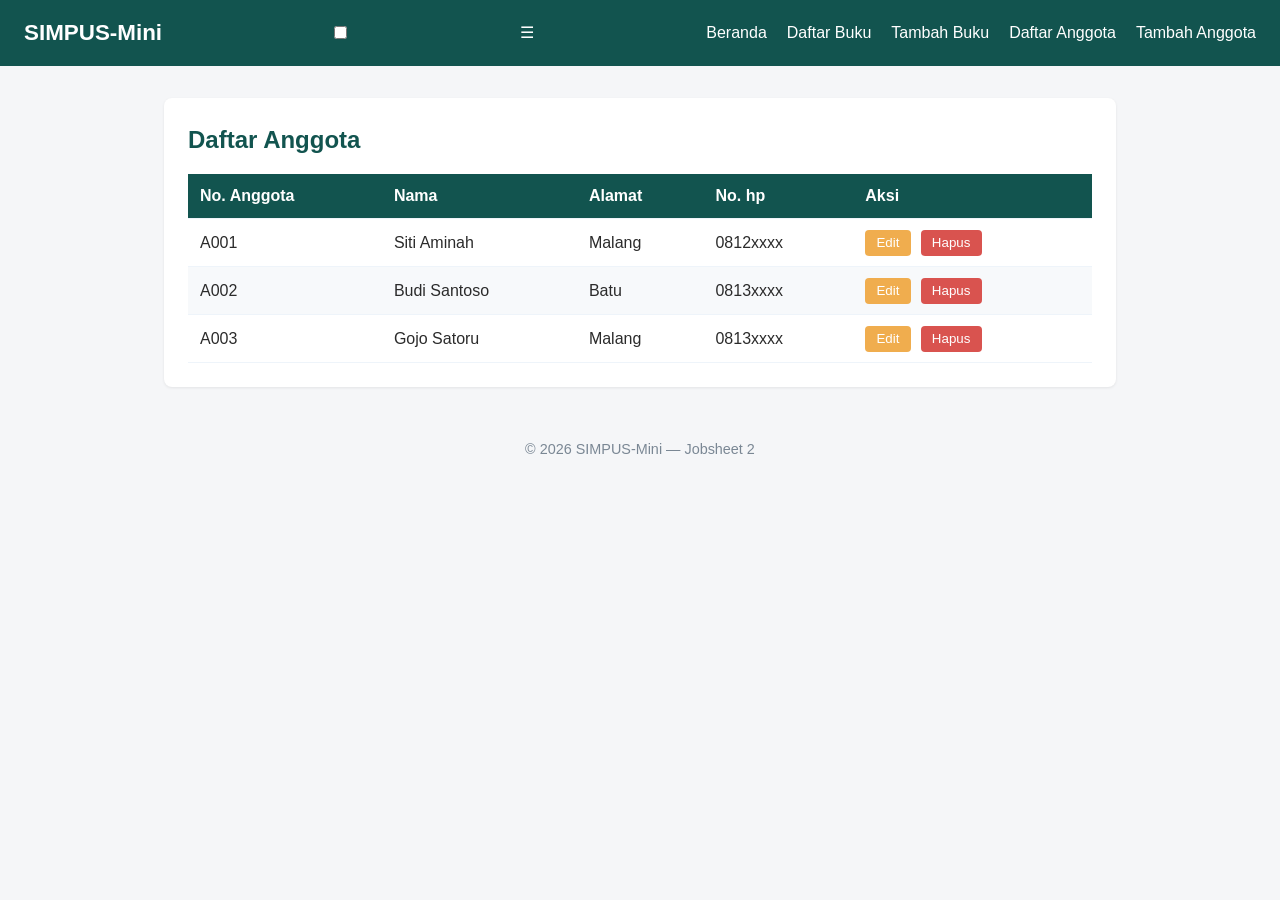
==== anggota/list.html @ 8a6695aa "initial commit" ====
<!DOCTYPE html>
<html lang="id">

<head>
    <meta charset="UTF-8">
    <meta name="viewport" content="width=device-width, initial-scale=1">
    <title>Simpus-Mini | Daftar Anggota</title>
    <link rel="stylesheet" href="../assets/css/style.css">
</head>

<body>
    <header>
        <h1>SIMPUS-Mini</h1>
        <input type="checkbox" id="nav-toogle" class="nav-toogle">
        <label for="nav-toogle" class="nav-toogle-label">&#9776</label>
        <nav>
            <ul>
                <li><a href="../index.html">Beranda</a></li>
                <li><a href="../buku/list.html">Daftar Buku</a></li>
                <li><a href="../buku/tambah.html">Tambah Buku</a></li>
                <li><a href="list.html">Daftar Anggota</a></li>
                <li><a href="tambah.html">Tambah Anggota</a></li>
            </ul>
        </nav>
    </header>

    <main>
        <section>
            <h2>Daftar Anggota</h2>
            <div class="table-responsive">
                <table>
                    <thead>
                        <tr>
                            <th>No. Anggota</th>
                            <th>Nama</th>
                            <th>Alamat</th>
                            <th>No. hp</th>
                            <th>Aksi</th>
                        </tr>
                    </thead>
                    <tbody>
                        <tr>
                            <td>A001</td>
                            <td>Siti Aminah</td>
                            <td>Malang</td>
                            <td>0812xxxx</td>
                            <td>
                                <button type="button">Edit</button>
                                <button type="button">Hapus</button>
                            </td>
                        </tr>
                        <tr>
                            <td>A002</td>
                            <td>Budi Santoso</td>
                            <td>Batu</td>
                            <td>0813xxxx</td>
                            <td>
                                <button type="button">Edit</button>
                                <button type="button">Hapus</button>
                            </td>
                        </tr>
                        <tr>
                            <td>A003</td>
                            <td>Gojo Satoru</td>
                            <td>Malang</td>
                            <td>0813xxxx</td>
                            <td>
                                <button type="button">Edit</button>
                                <button type="button">Hapus</button>
                            </td>
                        </tr>
                    </tbody>
                </table>
            </div>
        </section>
    </main>

    <footer>
        <p>&copy; 2026 SIMPUS-Mini &mdash; Jobsheet 2</p>
    </footer>
</body>
---- assets/css/style.css ----
/* Reset & Base */

* {
    box-sizing: border-box;
    margin: 0;
    padding: 0;
}

body {
    font-family: "Segoe UI", Arial, sans-serif;
    color: #2b2b2b;
    background-color: #f5f6f8;
    line-height: 1.5;
}

a {
    color: #12544F;
    text-decoration: none
}

a:hover {
    text-decoration: underline;
}

/* Header & Navbar (Flexbox) */
header {
    background-color: #12544F;
    color: #fff;
    padding: 1rem 1.5rem;
    display: flex;
    align-items: center;
    justify-content: space-between;
    flex-wrap: wrap;
}

header h1 {
    font-size: 1.4rem;
}

header nav ul {
    list-style: none;
    display: flex;
    gap: 1.25rem;
}

header nav a {
    color: #fff;
    font-weight: 500;
}

/* Main Layout */
main {
    max-width: 1000px;
    margin: 2rem auto;
    padding: 0 1.5rem
}

section {
    background-color: #fff;
    border-radius: 8px;
    padding: 1.5rem;
    margin-bottom: 1.5rem;
    box-shadow: 0 1px 3px rgba(0,0,0,0.08)
}

section h2 {
    margin-bottom: 1rem;
    color: #12544F;
}

/* Kartu Statistik (CSS Grid) */
main section:nth-of-type(2) {
    display: grid;
    grid-template-columns: repeat(4, 1fr);
    gap: 1rem;
}

main section:nth-of-type(2) h2 {
    grid-column: 1 / -1;
}

main section:nth-of-type(2) article {
    background-color: #eef4fa;
    border-radius: 8px;
    padding: 1.25rem;
    text-align: center;
}

main section:nth-of-type(2) article h3 {
    font-size: 0.95rem;
    color: #55677a;
    margin-bottom: 0.5rem;
}

main section:nth-of-type(2) article p {
    font-size: 1.8rem;
    font-weight: 700;
    color: #12544F;
}

/* Table */
table{
    width: 100%;
    border-collapse: collapse;
}

th, td {
    text-align: left;
    padding: 0.65rem 0.75rem;
    border-bottom: 1px solid #eef4fa;
}

thead {
    background-color: #12544F;
    color: #fff ;
}

tbody tr:nth-child(even) {
    background-color: #f7f9fb;
}

tbody tr:hover {
    background-color: #eef4fa;
}

td button {
    padding: 0.35rem 0.7rem;
    margin-right: 0.35rem;
    border: none;
    border-radius: 4px;
    cursor: pointer;
    margin-right: 0.35rem;
}

td button:first-of-type {
    background-color: #f0ad4e;
    color: #fff;
}

td button:nth-of-type(2) {
    background-color: #FF9137;
    color: #fff;
}

td button:last-of-type {
    background-color: #d9534f;
    color: #fff;
}

/* Form */
form p {
    margin-bottom: 1rem;
}

form label {
    display: block;
    margin-bottom: 0.35rem;
    font-weight: 600;
    color: #444;
}

form input, form select {
    width: 100%;
    max-width: 400px;
    padding: 0.55rem 0.7rem;
    border: 1px solid #cdd4da;
    border-radius: 4px;
    font-size: 1rem;
}

form button[type="submit"] {
    background-color: #12544F;
    color: #fff;
    padding: 0.6rem 1.5rem;
    border-radius: 4px;
    font-size: 1rem;
    cursor: pointer;
}

form button[type="submit"]:hover {
    background-color: #164869;
}

/* footer */
footer {
    text-align:center;
    padding: 1.25rem;
    color: #7a8794;
    font-size: 0.9rem;
}

/* table responsive */
.table-responsive {
    overflow-x: auto;
}

/* Hamburger Menu */
.nav-toggle {
    display: none;
}

.nav-toggle-label {
    display: none;
    font-size: 1.6rem;
    color: #fff;
    cursor: pointer;
}

/* breakpoint tablet */
@media (max-width: 768px) {
    main section:nth-of-type(2) {
        grid-template-columns: repeat(2, 1fr);
    }
}

/* breakpoint mobile */
@media (max-width: 768px) {
    header {
    position: relative;
}

.nav-toggle-label {
    display: block;
}

header nav {
    display: none;
    width: 100%;
    order: 3;
    margin-top: 1rem;
}

.nav-toggle:checked ~ nav {
    display: block;
}

header nav ul {
    flex-direction: column;
}

main section:nth-of-type(2) {
    grid-template-columns: 1fr;
}

form input,
form select {
    max-width: 100%;
}
}
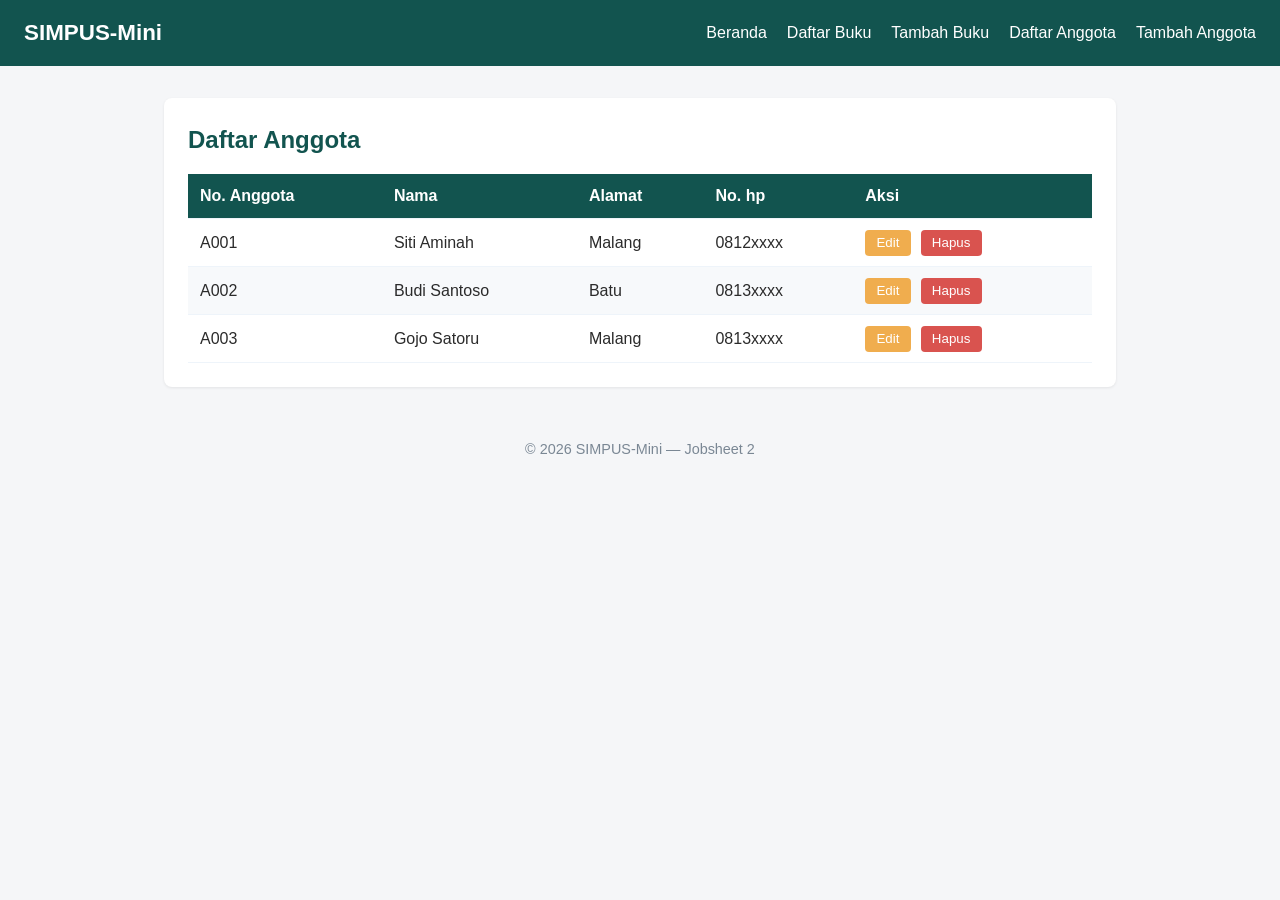
==== commit 7209174f: "fix typo" ====
--- a/anggota/list.html
+++ b/anggota/list.html
@@ -11,8 +11,8 @@
 <body>
     <header>
         <h1>SIMPUS-Mini</h1>
-        <input type="checkbox" id="nav-toogle" class="nav-toogle">
-        <label for="nav-toogle" class="nav-toogle-label">&#9776</label>
+        <input type="checkbox" id="nav-toggle" class="nav-toggle">
+        <label for="nav-toggle" class="nav-toggle-label">&#9776;</label>
         <nav>
             <ul>
                 <li><a href="../index.html">Beranda</a></li>
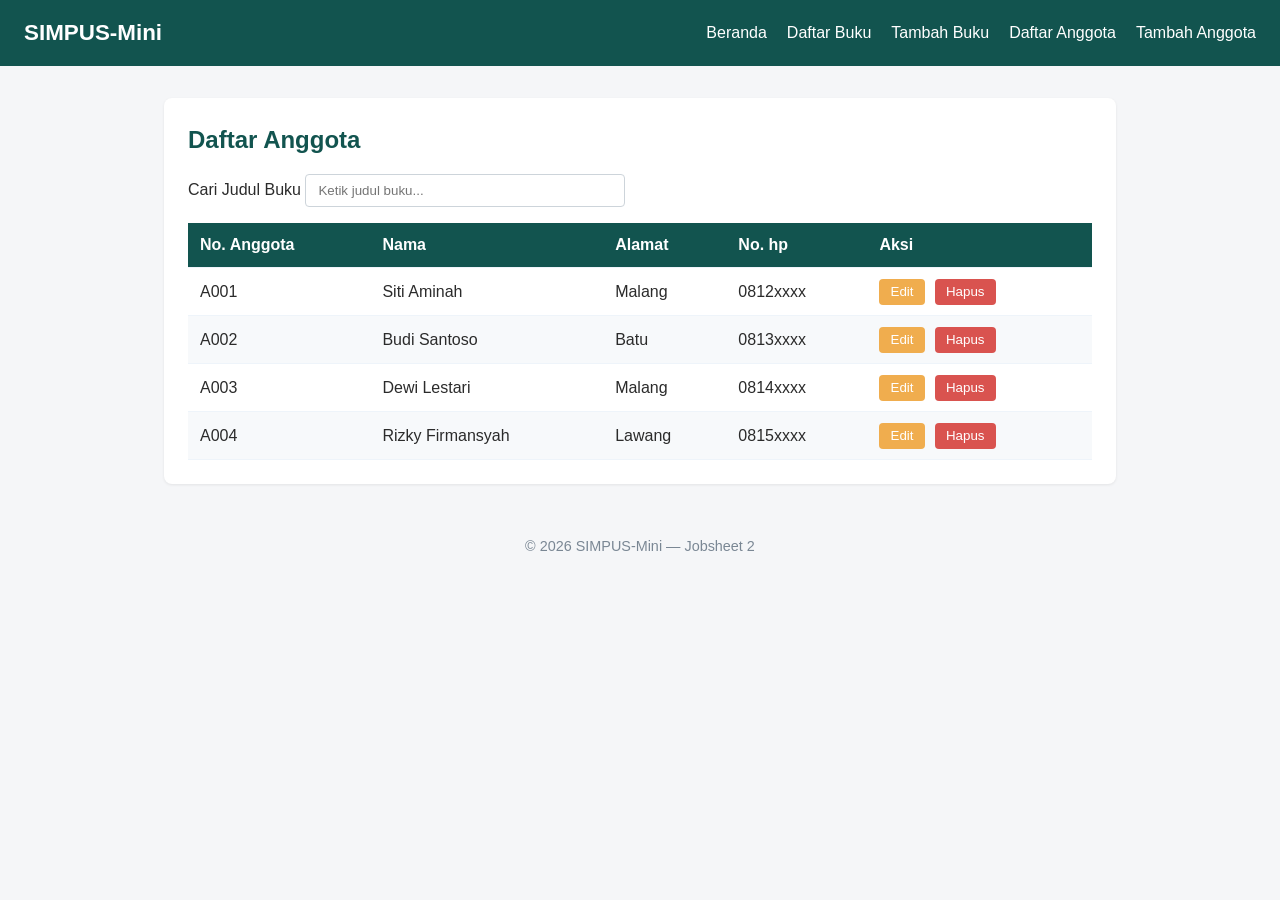
==== commit 154bd53a: "jobsheet 6" ====
--- a/anggota/list.html
+++ b/anggota/list.html
@@ -11,8 +11,7 @@
 <body>
     <header>
         <h1>SIMPUS-Mini</h1>
-        <input type="checkbox" id="nav-toggle" class="nav-toggle">
-        <label for="nav-toggle" class="nav-toggle-label">&#9776;</label>
+        <button type="button" id="nav-toggle-btn" class="nav-toggle-label" aria-label="Menu">&#9776;</button>
         <nav>
             <ul>
                 <li><a href="../index.html">Beranda</a></li>
@@ -27,6 +26,11 @@
     <main>
         <section>
             <h2>Daftar Anggota</h2>
+            <div class="search-box">
+                <label for="search-input">Cari Judul Buku</label>
+                <input type="text" id="search-input" placeholder="Ketik judul buku...">
+            </div>
+            <p id="loading-indicator" style="display:none;">Memuat data...</p>
             <div class="table-responsive">
                 <table>
                     <thead>
@@ -39,36 +43,7 @@
                         </tr>
                     </thead>
                     <tbody>
-                        <tr>
-                            <td>A001</td>
-                            <td>Siti Aminah</td>
-                            <td>Malang</td>
-                            <td>0812xxxx</td>
-                            <td>
-                                <button type="button">Edit</button>
-                                <button type="button">Hapus</button>
-                            </td>
-                        </tr>
-                        <tr>
-                            <td>A002</td>
-                            <td>Budi Santoso</td>
-                            <td>Batu</td>
-                            <td>0813xxxx</td>
-                            <td>
-                                <button type="button">Edit</button>
-                                <button type="button">Hapus</button>
-                            </td>
-                        </tr>
-                        <tr>
-                            <td>A003</td>
-                            <td>Gojo Satoru</td>
-                            <td>Malang</td>
-                            <td>0813xxxx</td>
-                            <td>
-                                <button type="button">Edit</button>
-                                <button type="button">Hapus</button>
-                            </td>
-                        </tr>
+
                     </tbody>
                 </table>
             </div>
@@ -78,4 +53,7 @@
     <footer>
         <p>&copy; 2026 SIMPUS-Mini &mdash; Jobsheet 2</p>
     </footer>
-</body>+    <script src="../assets/js/app.js"></script>
+    <script src="../assets/js/anggota.js"></script>
+</body>
+</html> 
--- a/assets/css/style.css
+++ b/assets/css/style.css
@@ -195,15 +195,34 @@
 }
 
 /* Hamburger Menu */
-.nav-toggle {
-    display: none;
-}
-
 .nav-toggle-label {
     display: none;
     font-size: 1.6rem;
     color: #fff;
+    background: none;
+    border: none;
     cursor: pointer;
+}
+
+/* Pesan ERROR */
+.error {
+    display: block;
+    color: #d9534f;
+    font-size: 0.85rem;
+    margin-top: 0.25rem;
+}
+
+/* Kolom Pencarian */
+.search-box {
+    margin-bottom: 1rem;
+}
+
+.search-box input {
+    width: 100%;
+    max-width: 320px;
+    padding: 0.5rem 0.75rem;
+    border: 1px solid #cdd4da;
+    border-radius: 4px;
 }
 
 /* breakpoint tablet */
@@ -214,7 +233,7 @@
 }
 
 /* breakpoint mobile */
-@media (max-width: 768px) {
+@media (max-width: 480px) {
     header {
     position: relative;
 }
@@ -230,7 +249,7 @@
     margin-top: 1rem;
 }
 
-.nav-toggle:checked ~ nav {
+header nav.nav-open {
     display: block;
 }
 
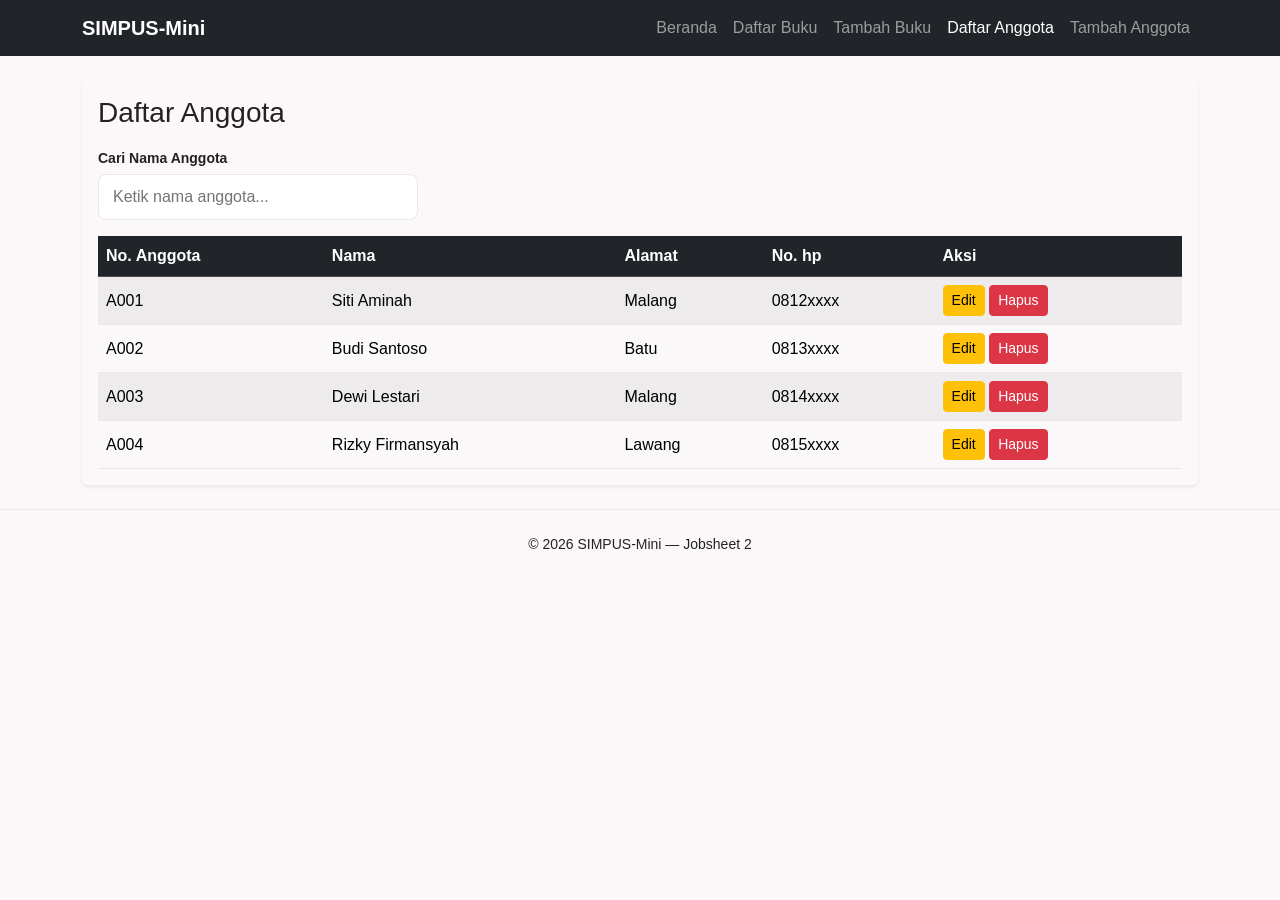
==== commit 60119830: "updates" ====
--- a/anggota/list.html
+++ b/anggota/list.html
@@ -1,59 +1,63 @@
 <!DOCTYPE html>
 <html lang="id">
-
 <head>
     <meta charset="UTF-8">
     <meta name="viewport" content="width=device-width, initial-scale=1">
     <title>Simpus-Mini | Daftar Anggota</title>
+    <link href="https://cdn.jsdelivr.net/npm/bootstrap@5.3.3/dist/css/bootstrap.min.css" rel="stylesheet">
     <link rel="stylesheet" href="../assets/css/style.css">
 </head>
+<body class="bg-light">
+    <nav class="navbar navbar-expand-lg navbar-dark bg-dark">
+        <div class="container">
+            <a class="navbar-brand fw-bold" href="../perpustakaan.html">SIMPUS-Mini</a>
+            <button class="navbar-toggler" type="button" data-bs-toggle="collapse" data-bs-target="#simpusNav" aria-controls="simpusNav" aria-expanded="false" aria-label="Menu">
+                <span class="navbar-toggler-icon"></span>
+            </button>
+            <div class="collapse navbar-collapse" id="simpusNav">
+                <ul class="navbar-nav ms-auto mb-2 mb-lg-0">
+                    <li class="nav-item"><a class="nav-link" href="../perpustakaan.html">Beranda</a></li>
+                    <li class="nav-item"><a class="nav-link" href="../buku/list.html">Daftar Buku</a></li>
+                    <li class="nav-item"><a class="nav-link" href="../buku/tambah.html">Tambah Buku</a></li>
+                    <li class="nav-item"><a class="nav-link active" href="list.html">Daftar Anggota</a></li>
+                    <li class="nav-item"><a class="nav-link" href="tambah.html">Tambah Anggota</a></li>
+                </ul>
+            </div>
+        </div>
+    </nav>
 
-<body>
-    <header>
-        <h1>SIMPUS-Mini</h1>
-        <button type="button" id="nav-toggle-btn" class="nav-toggle-label" aria-label="Menu">&#9776;</button>
-        <nav>
-            <ul>
-                <li><a href="../index.html">Beranda</a></li>
-                <li><a href="../buku/list.html">Daftar Buku</a></li>
-                <li><a href="../buku/tambah.html">Tambah Buku</a></li>
-                <li><a href="list.html">Daftar Anggota</a></li>
-                <li><a href="tambah.html">Tambah Anggota</a></li>
-            </ul>
-        </nav>
-    </header>
-
-    <main>
-        <section>
-            <h2>Daftar Anggota</h2>
-            <div class="search-box">
-                <label for="search-input">Cari Judul Buku</label>
-                <input type="text" id="search-input" placeholder="Ketik judul buku...">
+    <main class="container py-4">
+        <div class="card shadow-sm border-0">
+            <div class="card-body">
+                <h1 class="h3 mb-3">Daftar Anggota</h1>
+                <div class="mb-3" style="max-width: 320px;">
+                    <label class="form-label" for="search-input">Cari Nama Anggota</label>
+                    <input type="text" class="form-control" id="search-input" placeholder="Ketik nama anggota...">
+                </div>
+                <p id="loading-indicator" class="text-muted" style="display:none;">Memuat data...</p>
+                <div class="table-responsive">
+                    <table class="table table-striped table-hover align-middle mb-0">
+                        <thead class="table-dark">
+                            <tr>
+                                <th>No. Anggota</th>
+                                <th>Nama</th>
+                                <th>Alamat</th>
+                                <th>No. hp</th>
+                                <th>Aksi</th>
+                            </tr>
+                        </thead>
+                        <tbody></tbody>
+                    </table>
+                </div>
             </div>
-            <p id="loading-indicator" style="display:none;">Memuat data...</p>
-            <div class="table-responsive">
-                <table>
-                    <thead>
-                        <tr>
-                            <th>No. Anggota</th>
-                            <th>Nama</th>
-                            <th>Alamat</th>
-                            <th>No. hp</th>
-                            <th>Aksi</th>
-                        </tr>
-                    </thead>
-                    <tbody>
-
-                    </tbody>
-                </table>
-            </div>
-        </section>
+        </div>
     </main>
 
-    <footer>
-        <p>&copy; 2026 SIMPUS-Mini &mdash; Jobsheet 2</p>
+    <footer class="text-center text-muted small py-4 border-top">
+        <p class="mb-0">&copy; 2026 SIMPUS-Mini &mdash; Jobsheet 2</p>
     </footer>
+    <script src="https://cdn.jsdelivr.net/npm/bootstrap@5.3.3/dist/js/bootstrap.bundle.min.js"></script>
     <script src="../assets/js/app.js"></script>
     <script src="../assets/js/anggota.js"></script>
 </body>
-</html> +</html>
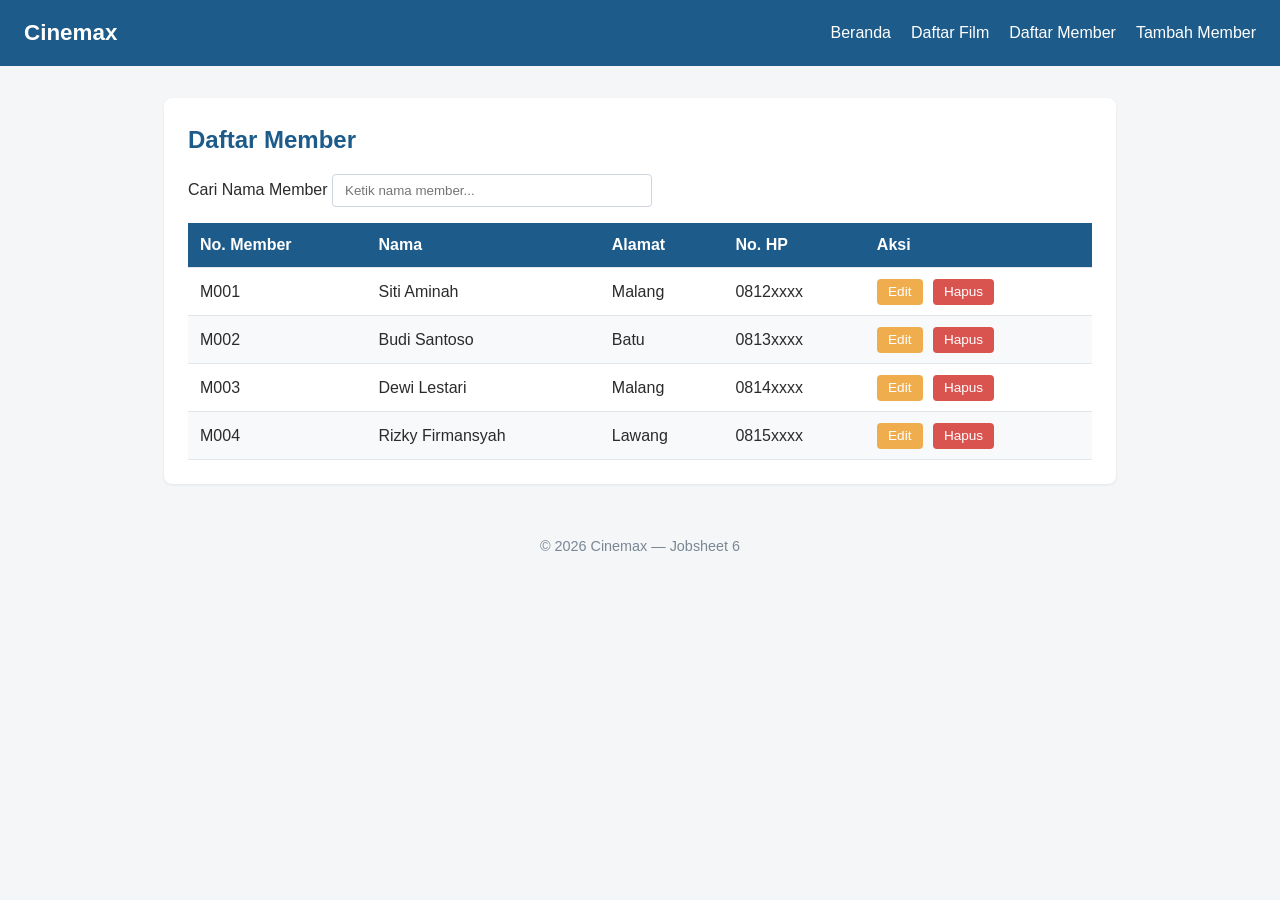
==== commit 86216eb4: "Refactor project to Cinemax" ====
--- a/anggota/list.html
+++ b/anggota/list.html
@@ -3,60 +3,53 @@
 <head>
     <meta charset="UTF-8">
     <meta name="viewport" content="width=device-width, initial-scale=1">
-    <title>Simpus-Mini | Daftar Anggota</title>
-    <link href="https://cdn.jsdelivr.net/npm/bootstrap@5.3.3/dist/css/bootstrap.min.css" rel="stylesheet">
+    <title>Cinemax | Daftar Member</title>
     <link rel="stylesheet" href="../assets/css/style.css">
 </head>
-<body class="bg-light">
-    <nav class="navbar navbar-expand-lg navbar-dark bg-dark">
-        <div class="container">
-            <a class="navbar-brand fw-bold" href="../perpustakaan.html">SIMPUS-Mini</a>
-            <button class="navbar-toggler" type="button" data-bs-toggle="collapse" data-bs-target="#simpusNav" aria-controls="simpusNav" aria-expanded="false" aria-label="Menu">
-                <span class="navbar-toggler-icon"></span>
-            </button>
-            <div class="collapse navbar-collapse" id="simpusNav">
-                <ul class="navbar-nav ms-auto mb-2 mb-lg-0">
-                    <li class="nav-item"><a class="nav-link" href="../perpustakaan.html">Beranda</a></li>
-                    <li class="nav-item"><a class="nav-link" href="../buku/list.html">Daftar Buku</a></li>
-                    <li class="nav-item"><a class="nav-link" href="../buku/tambah.html">Tambah Buku</a></li>
-                    <li class="nav-item"><a class="nav-link active" href="list.html">Daftar Anggota</a></li>
-                    <li class="nav-item"><a class="nav-link" href="tambah.html">Tambah Anggota</a></li>
-                </ul>
+<body>
+    <header>
+        <h1>Cinemax</h1>
+        <button type="button" id="nav-toggle-btn" class="nav-toggle-label" aria-label="Menu">&#9776;</button>
+        <nav>
+            <ul>
+                <li><a href="../index.html">Beranda</a></li>
+                <li><a href="../buku/list.html">Daftar Film</a></li>
+                <li><a href="list.html">Daftar Member</a></li>
+                <li><a href="tambah.html">Tambah Member</a></li>
+            </ul>
+        </nav>
+    </header>
+
+    <main>
+        <section>
+            <h2>Daftar Member</h2>
+            <div class="search-box">
+                <label for="search-input">Cari Nama Member</label>
+                <input type="text" id="search-input" placeholder="Ketik nama member...">
             </div>
-        </div>
-    </nav>
-
-    <main class="container py-4">
-        <div class="card shadow-sm border-0">
-            <div class="card-body">
-                <h1 class="h3 mb-3">Daftar Anggota</h1>
-                <div class="mb-3" style="max-width: 320px;">
-                    <label class="form-label" for="search-input">Cari Nama Anggota</label>
-                    <input type="text" class="form-control" id="search-input" placeholder="Ketik nama anggota...">
-                </div>
-                <p id="loading-indicator" class="text-muted" style="display:none;">Memuat data...</p>
-                <div class="table-responsive">
-                    <table class="table table-striped table-hover align-middle mb-0">
-                        <thead class="table-dark">
-                            <tr>
-                                <th>No. Anggota</th>
-                                <th>Nama</th>
-                                <th>Alamat</th>
-                                <th>No. hp</th>
-                                <th>Aksi</th>
-                            </tr>
-                        </thead>
-                        <tbody></tbody>
-                    </table>
-                </div>
+            <p id="loading-indicator" style="display:none;">Memuat data...</p>
+            <div class="table-responsive">
+            <table>
+                <thead>
+                    <tr>
+                        <th>No. Member</th>
+                        <th>Nama</th>
+                        <th>Alamat</th>
+                        <th>No. HP</th>
+                        <th>Aksi</th>
+                    </tr>
+                </thead>
+                <tbody>
+                    <!-- Baris diisi dinamis oleh assets/js/anggota.js via fetch('../data/anggota.json') -->
+                </tbody>
+            </table>
             </div>
-        </div>
+        </section>
     </main>
 
-    <footer class="text-center text-muted small py-4 border-top">
-        <p class="mb-0">&copy; 2026 SIMPUS-Mini &mdash; Jobsheet 2</p>
+    <footer>
+        <p>&copy; 2026 Cinemax &mdash; Jobsheet 6</p>
     </footer>
-    <script src="https://cdn.jsdelivr.net/npm/bootstrap@5.3.3/dist/js/bootstrap.bundle.min.js"></script>
     <script src="../assets/js/app.js"></script>
     <script src="../assets/js/anggota.js"></script>
 </body>
--- a/assets/css/style.css
+++ b/assets/css/style.css
@@ -0,0 +1,263 @@
+/* ===== Reset & Base ===== */
+* {
+    box-sizing: border-box;
+    margin: 0;
+    padding: 0;
+}
+
+body {
+    font-family: "Segoe UI", Arial, sans-serif;
+    color: #2b2b2b;
+    background-color: #f5f6f8;
+    line-height: 1.5;
+}
+
+a {
+    color: #1d5b8a;
+    text-decoration: none;
+}
+
+a:hover {
+    text-decoration: underline;
+}
+
+/* ===== Header & Navbar (Flexbox) ===== */
+header {
+    background-color: #1d5b8a;
+    color: #fff;
+    padding: 1rem 1.5rem;
+    display: flex;
+    align-items: center;
+    justify-content: space-between;
+    flex-wrap: wrap;
+}
+
+header h1 {
+    font-size: 1.4rem;
+}
+
+header nav ul {
+    list-style: none;
+    display: flex;
+    gap: 1.25rem;
+}
+
+header nav a {
+    color: #fff;
+    font-weight: 500;
+}
+
+/* ===== Main Layout ===== */
+main {
+    max-width: 1000px;
+    margin: 2rem auto;
+    padding: 0 1.5rem;
+}
+
+section {
+    background-color: #fff;
+    border-radius: 8px;
+    padding: 1.5rem;
+    margin-bottom: 1.5rem;
+    box-shadow: 0 1px 3px rgba(0, 0, 0, 0.08);
+}
+
+section h2 {
+    margin-bottom: 1rem;
+    color: #1d5b8a;
+}
+
+/* ===== Kartu Statistik (CSS Grid) ===== */
+main section:nth-of-type(2) {
+    display: grid;
+    grid-template-columns: repeat(3, 1fr);
+    gap: 1rem;
+}
+
+main section:nth-of-type(2) article {
+    background-color: #eef4fa;
+    border-radius: 8px;
+    padding: 1.25rem;
+    text-align: center;
+}
+
+main section:nth-of-type(2) article h3 {
+    font-size: 0.95rem;
+    color: #55677a;
+    margin-bottom: 0.5rem;
+}
+
+main section:nth-of-type(2) article p {
+    font-size: 1.8rem;
+    font-weight: 700;
+    color: #1d5b8a;
+}
+
+/* ===== Tabel ===== */
+table {
+    width: 100%;
+    border-collapse: collapse;
+}
+
+th, td {
+    text-align: left;
+    padding: 0.65rem 0.75rem;
+    border-bottom: 1px solid #e2e6ea;
+}
+
+thead {
+    background-color: #1d5b8a;
+    color: #fff;
+}
+
+tbody tr:nth-child(even) {
+    background-color: #f7f9fb;
+}
+
+tbody tr:hover {
+    background-color: #eef4fa;
+}
+
+td button {
+    padding: 0.35rem 0.7rem;
+    margin-right: 0.35rem;
+    border: none;
+    border-radius: 4px;
+    cursor: pointer;
+    font-size: 0.85rem;
+}
+
+td button:first-of-type {
+    background-color: #f0ad4e;
+    color: #fff;
+}
+
+td button:last-of-type {
+    background-color: #d9534f;
+    color: #fff;
+}
+
+/* ===== Form ===== */
+form p {
+    margin-bottom: 1rem;
+}
+
+form label {
+    display: block;
+    margin-bottom: 0.35rem;
+    font-weight: 600;
+    color: #444;
+}
+
+form input,
+form select {
+    width: 100%;
+    max-width: 400px;
+    padding: 0.55rem 0.7rem;
+    border: 1px solid #cdd4da;
+    border-radius: 4px;
+    font-size: 1rem;
+}
+
+form button[type="submit"] {
+    background-color: #1d5b8a;
+    color: #fff;
+    border: none;
+    padding: 0.6rem 1.5rem;
+    border-radius: 4px;
+    font-size: 1rem;
+    cursor: pointer;
+}
+
+form button[type="submit"]:hover {
+    background-color: #164869;
+}
+
+/* ===== Footer ===== */
+footer {
+    text-align: center;
+    padding: 1.25rem;
+    color: #7a8794;
+    font-size: 0.9rem;
+}
+
+/* ===== Tabel Responsif ===== */
+.table-responsive {
+    overflow-x: auto;
+}
+
+/* ===== Hamburger Menu (JS-driven) ===== */
+.nav-toggle-label {
+    display: none;
+    font-size: 1.6rem;
+    color: #fff;
+    background: none;
+    border: none;
+    cursor: pointer;
+}
+
+/* ===== Pesan Error Validasi ===== */
+.error {
+    display: block;
+    color: #d9534f;
+    font-size: 0.85rem;
+    margin-top: 0.25rem;
+}
+
+/* ===== Kolom Pencarian ===== */
+.search-box {
+    margin-bottom: 1rem;
+}
+
+.search-box input {
+    width: 100%;
+    max-width: 320px;
+    padding: 0.5rem 0.75rem;
+    border: 1px solid #cdd4da;
+    border-radius: 4px;
+}
+
+/* ===== Responsive Breakpoints ===== */
+
+/* Tablet ke bawah */
+@media (max-width: 768px) {
+    main section:nth-of-type(2) {
+        grid-template-columns: repeat(2, 1fr);
+    }
+}
+
+/* Mobile */
+@media (max-width: 480px) {
+    header {
+        position: relative;
+    }
+
+    .nav-toggle-label {
+        display: block;
+    }
+
+    header nav {
+        display: none;
+        width: 100%;
+        order: 3;
+        margin-top: 1rem;
+    }
+
+    header nav.nav-open {
+        display: block;
+    }
+
+    header nav ul {
+        flex-direction: column;
+        gap: 0.75rem;
+    }
+
+    main section:nth-of-type(2) {
+        grid-template-columns: 1fr;
+    }
+
+    form input,
+    form select {
+        max-width: 100%;
+    }
+}
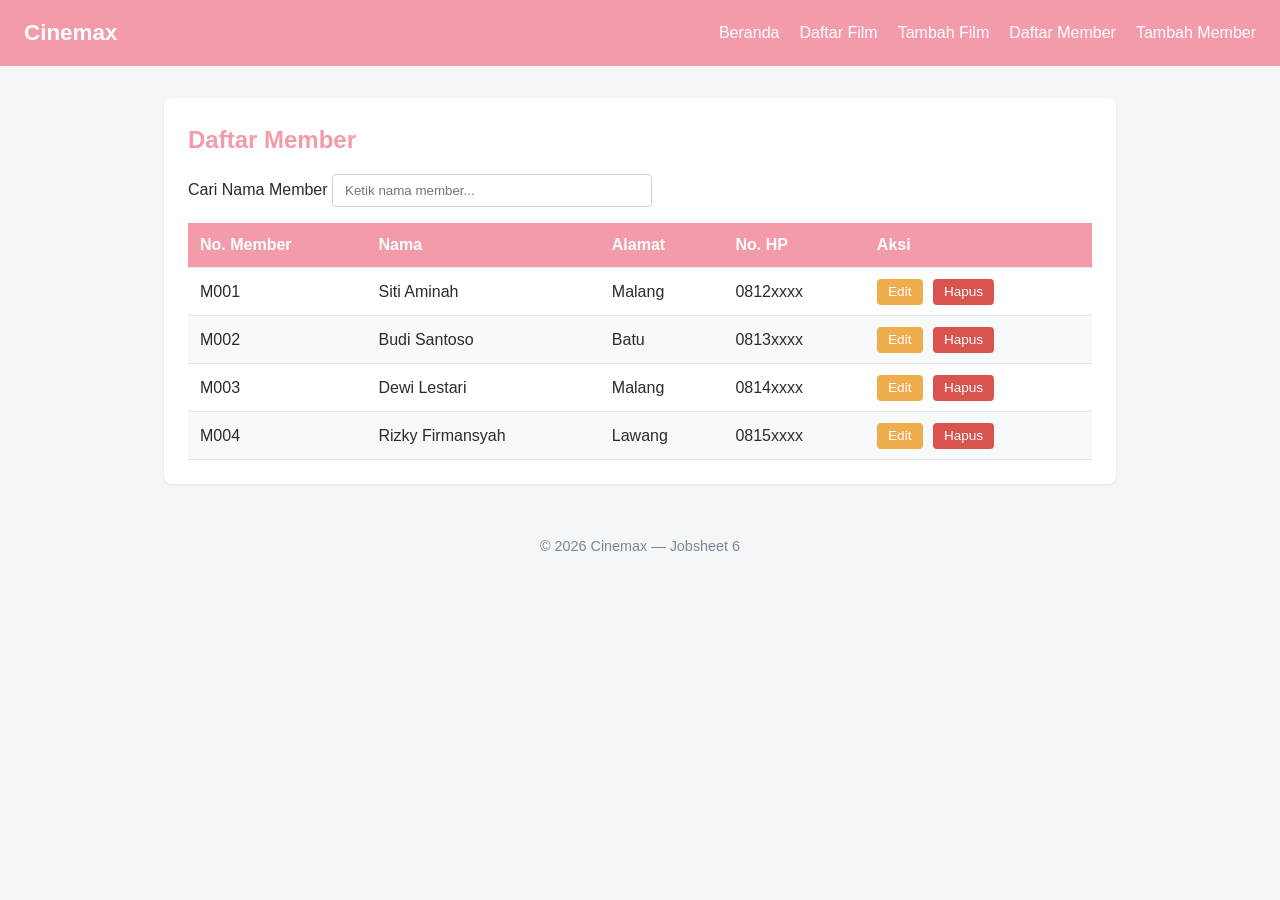
==== commit 6d253be1: "update path" ====
--- a/anggota/list.html
+++ b/anggota/list.html
@@ -13,7 +13,8 @@
         <nav>
             <ul>
                 <li><a href="../index.html">Beranda</a></li>
-                <li><a href="../buku/list.html">Daftar Film</a></li>
+                <li><a href="../film/list.html">Daftar Film</a></li>
+                <li><a href="../film/tambah.html">Tambah Film</a></li>
                 <li><a href="list.html">Daftar Member</a></li>
                 <li><a href="tambah.html">Tambah Member</a></li>
             </ul>
--- a/assets/css/style.css
+++ b/assets/css/style.css
@@ -13,7 +13,7 @@
 }
 
 a {
-    color: #1d5b8a;
+    color: #F49BAB;
     text-decoration: none;
 }
 
@@ -23,7 +23,7 @@
 
 /* ===== Header & Navbar (Flexbox) ===== */
 header {
-    background-color: #1d5b8a;
+    background-color: #F49BAB;
     color: #fff;
     padding: 1rem 1.5rem;
     display: flex;
@@ -64,13 +64,13 @@
 
 section h2 {
     margin-bottom: 1rem;
-    color: #1d5b8a;
+    color: #F49BAB;
 }
 
 /* ===== Kartu Statistik (CSS Grid) ===== */
 main section:nth-of-type(2) {
     display: grid;
-    grid-template-columns: repeat(3, 1fr);
+    grid-template-columns: repeat(4, 1fr);
     gap: 1rem;
 }
 
@@ -81,6 +81,10 @@
     text-align: center;
 }
 
+main section:nth-of-type(2) h2 {
+    grid-column: 1 / -1;
+}
+
 main section:nth-of-type(2) article h3 {
     font-size: 0.95rem;
     color: #55677a;
@@ -90,7 +94,7 @@
 main section:nth-of-type(2) article p {
     font-size: 1.8rem;
     font-weight: 700;
-    color: #1d5b8a;
+    color: #F49BAB;
 }
 
 /* ===== Tabel ===== */
@@ -106,7 +110,7 @@
 }
 
 thead {
-    background-color: #1d5b8a;
+    background-color: #F49BAB;
     color: #fff;
 }
 
@@ -160,7 +164,7 @@
 }
 
 form button[type="submit"] {
-    background-color: #1d5b8a;
+    background-color: #F49BAB;
     color: #fff;
     border: none;
     padding: 0.6rem 1.5rem;
@@ -170,7 +174,7 @@
 }
 
 form button[type="submit"]:hover {
-    background-color: #164869;
+    background-color: #3e4252;
 }
 
 /* ===== Footer ===== */
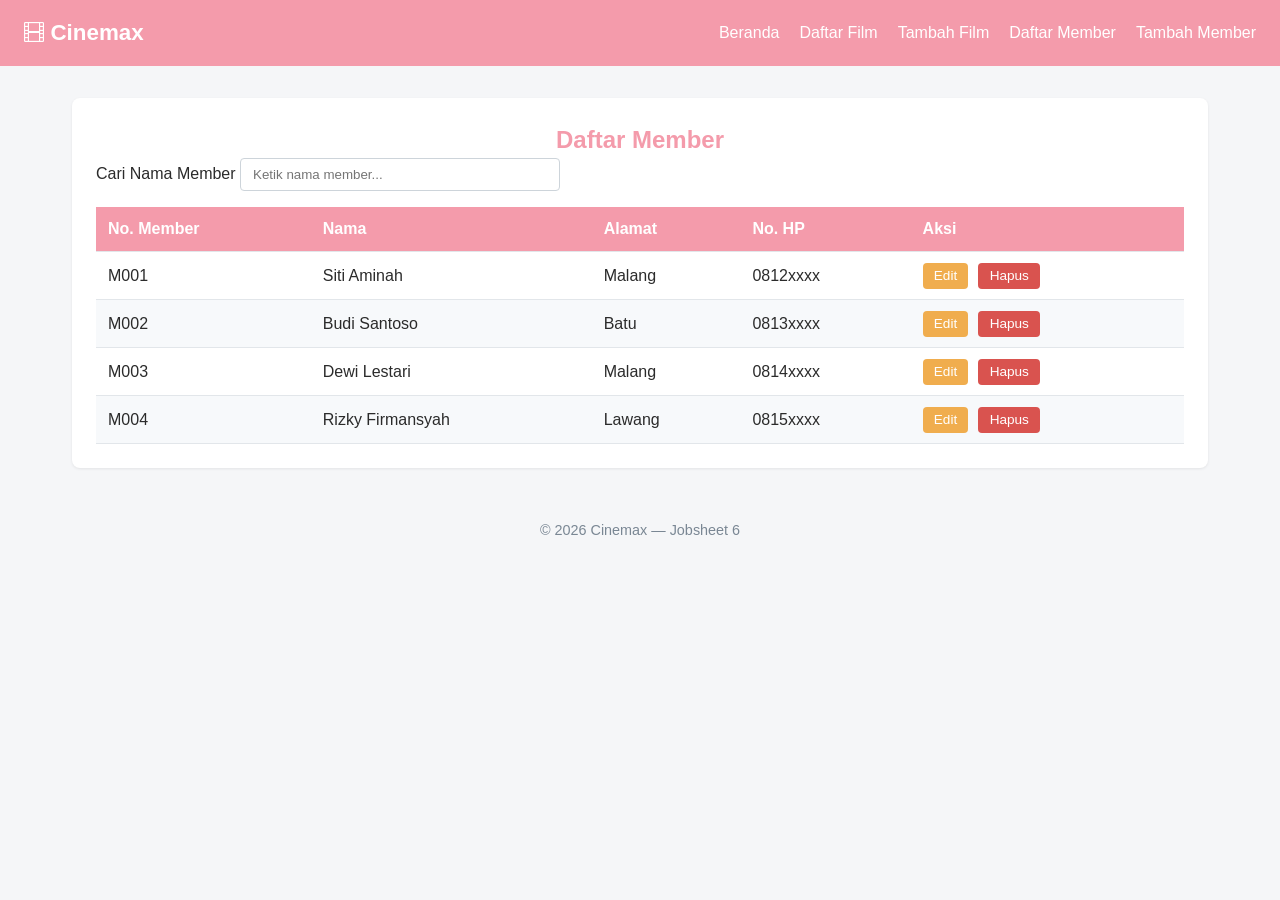
==== commit 731a656e: "add logo" ====
--- a/anggota/list.html
+++ b/anggota/list.html
@@ -4,11 +4,12 @@
     <meta charset="UTF-8">
     <meta name="viewport" content="width=device-width, initial-scale=1">
     <title>Cinemax | Daftar Member</title>
+    <link rel="stylesheet" href="https://cdn.jsdelivr.net/npm/bootstrap-icons@1.11.3/font/bootstrap-icons.min.css">
     <link rel="stylesheet" href="../assets/css/style.css">
 </head>
 <body>
     <header>
-        <h1>Cinemax</h1>
+        <h1><i class="bi bi-film" aria-hidden="true"></i>Cinemax </h1>
         <button type="button" id="nav-toggle-btn" class="nav-toggle-label" aria-label="Menu">&#9776;</button>
         <nav>
             <ul>
--- a/assets/css/style.css
+++ b/assets/css/style.css
@@ -34,6 +34,13 @@
 
 header h1 {
     font-size: 1.4rem;
+    display: flex;
+    align-items: center;
+    gap: 0.4rem;
+}
+
+header h1 .bi-film {
+    font-size: 1.25rem;
 }
 
 header nav ul {
@@ -49,9 +56,9 @@
 
 /* ===== Main Layout ===== */
 main {
-    max-width: 1000px;
+    max-width: 1200px;
     margin: 2rem auto;
-    padding: 0 1.5rem;
+    padding: 0 2rem;
 }
 
 section {
@@ -62,10 +69,12 @@
     box-shadow: 0 1px 3px rgba(0, 0, 0, 0.08);
 }
 
-section h2 {
-    margin-bottom: 1rem;
+section h2,
+section h1 {
     color: #F49BAB;
-}
+    text-align: center;
+}
+
 
 /* ===== Kartu Statistik (CSS Grid) ===== */
 main section:nth-of-type(2) {
